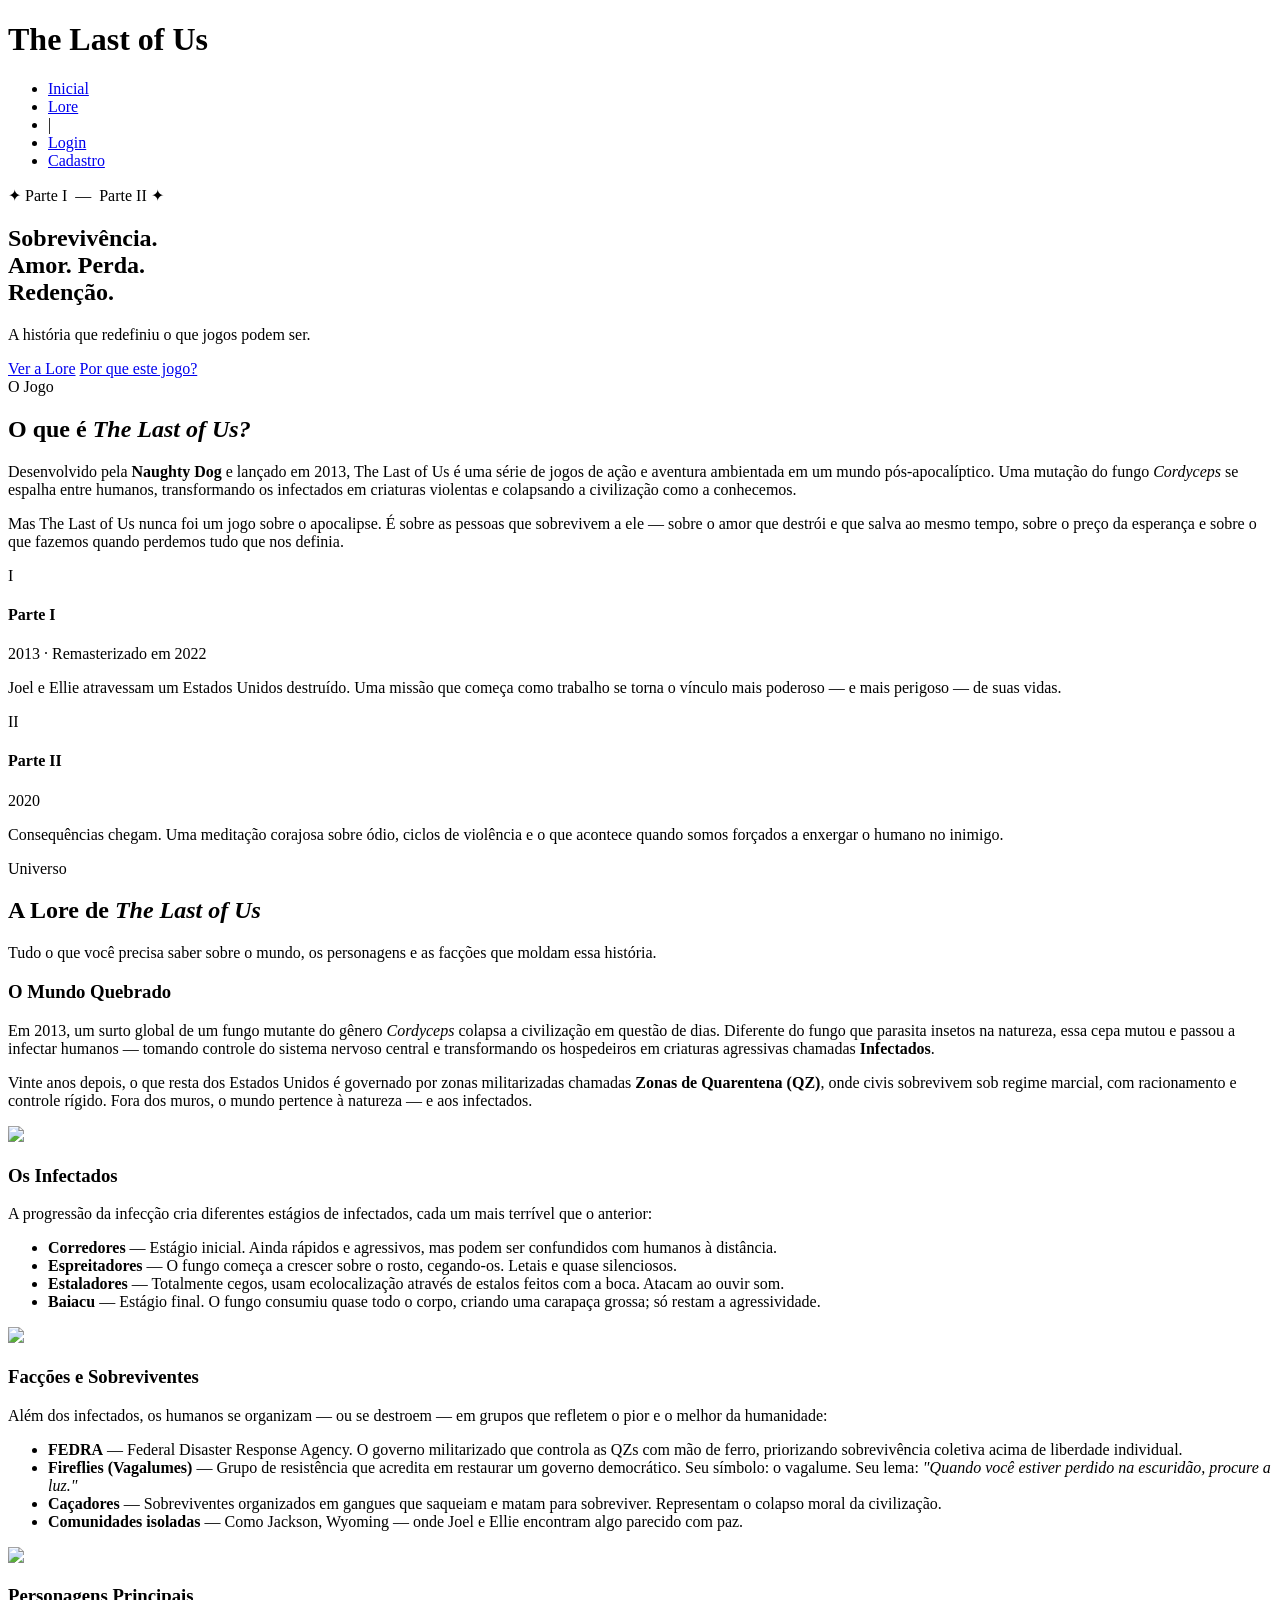
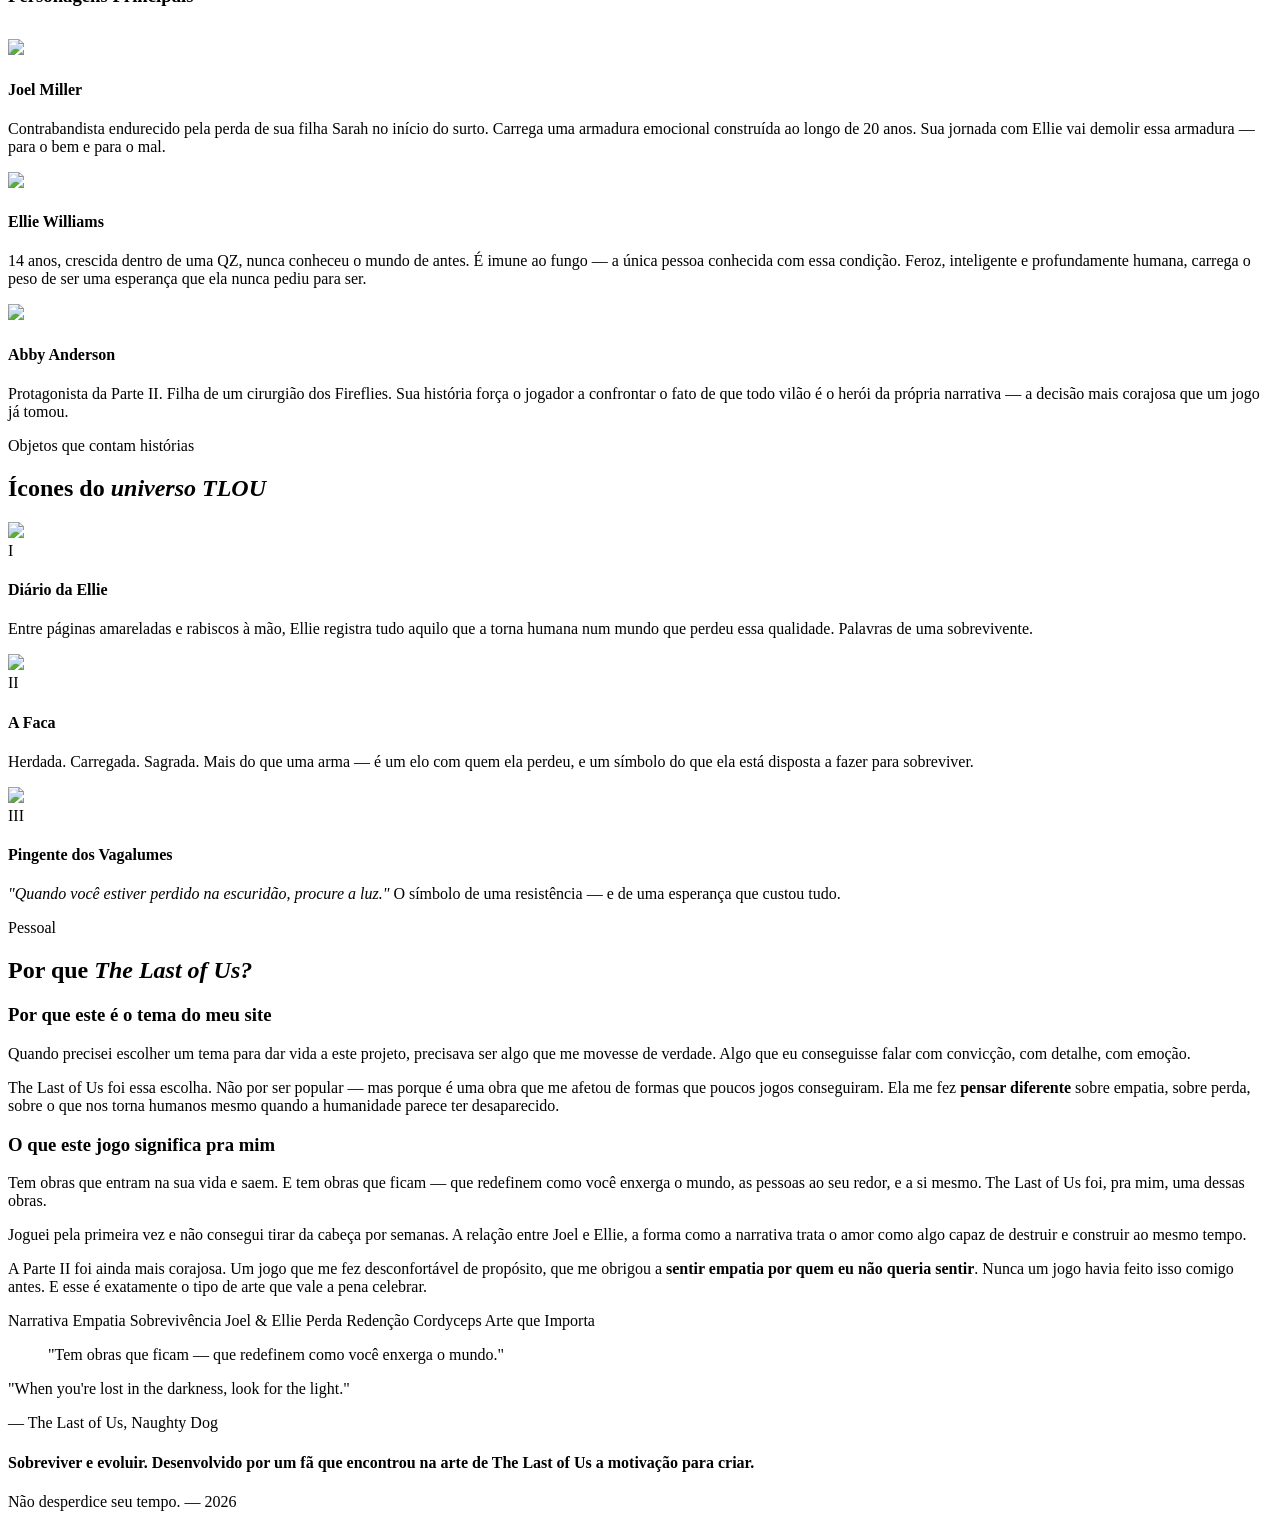
==== Projeto TLOU/public/index.html @ ddcffe45 "Home + Login + Register" ====
<!DOCTYPE html>
<html lang="pt-BR">

<head>
  <meta charset="UTF-8">
  <meta name="viewport" content="width=device-width, initial-scale=1.0">
  <title>The Last of Us</title>
  <link rel="stylesheet" href="/css/style.css">
</head>

<body>
  <div class="header">
    <div class="container">
      <h1 class="titulo">The Last of Us</h1>
      <ul class="navbar">
        <li class="agora"><a href="#">Inicial</a></li>
        <li><a href="lore.html">Lore</a></li>
        <li class="separador">|</li>
        <li><a href="login.html">Login</a></li>
        <li><a href="cadastro.html">Cadastro</a></li>
      </ul>
    </div>
  </div>

  <div class="banner">
    <div class="container">
      <div class="banner-conteudo">
        <p class="banner-badge">✦ Parte I &nbsp;&mdash;&nbsp; Parte II ✦</p>
        <h2 class="banner-titulo">Sobrevivência.<br><span>Amor. Perda.</span><br>Redenção.</h2>
        <div class="banner-divisor"></div>
        <p class="banner-sub">A história que redefiniu o que jogos podem ser.</p>
        <div class="botoes">
          <a href="#lore" class="btn-primario">Ver a Lore</a>
          <a href="#significado" class="btn-secundario">Por que este jogo?</a>
        </div>
      </div>
    </div>
  </div>

  <div class="sobre">
    <div class="container">
      <div class="sobre-texto">
        <div class="traco-all">
          <div class="divisor-all"></div>
          <div class="subtitulo-all">O Jogo</div>
        </div>
        <h2 class="titulo-all">O que é <em>The Last of Us?</em></h2>
        <p>Desenvolvido pela <strong>Naughty Dog</strong> e lançado em 2013, The Last of Us é uma série de jogos de ação
          e aventura ambientada em um mundo pós-apocalíptico. Uma mutação do fungo <em>Cordyceps</em> se espalha entre
          humanos, transformando os infectados em criaturas violentas e colapsando a civilização como a conhecemos.</p>
        <p>Mas The Last of Us nunca foi um jogo sobre o apocalipse. É sobre as pessoas que sobrevivem a ele — sobre o
          amor que destrói e que salva ao mesmo tempo, sobre o preço da esperança e sobre o que fazemos quando perdemos
          tudo que nos definia.</p>
      </div>
      <div class="sobre-cards">
        <div class="parte-card">
          <span class="parte-num">I</span>
          <h4>Parte I</h4>
          <p class="parte-ano">2013 · Remasterizado em 2022</p>
          <p>Joel e Ellie atravessam um Estados Unidos destruído. Uma missão que começa como trabalho se torna o vínculo
            mais poderoso — e mais perigoso — de suas vidas.</p>
        </div>
        <div class="parte-card">
          <span class="parte-num">II</span>
          <h4>Parte II</h4>
          <p class="parte-ano">2020</p>
          <p>Consequências chegam. Uma meditação corajosa sobre ódio, ciclos de violência e o que acontece quando somos
            forçados a enxergar o humano no inimigo.</p>
        </div>
      </div>
    </div>
  </div>

  <div class="lore" id="lore">
    <div class="container">

      <div class="lore-header">
        <div class="traco-all">
          <div class="divisor-all"></div>
          <div class="subtitulo-all">Universo</div>
        </div>
        <h2 class="titulo-all">A Lore de <em>The Last of Us</em></h2>
        <p class="lore-intro">Tudo o que você precisa saber sobre o mundo, os personagens e as facções que moldam essa
          história.</p>
      </div>


      <div class="lore-bloco">
        <div class="lore-bloco-text">
          <h3 class="lore-titulo">O Mundo Quebrado</h3>
          <p>Em 2013, um surto global de um fungo mutante do gênero <em>Cordyceps</em> colapsa a civilização em questão
            de dias. Diferente do fungo que parasita insetos na natureza, essa cepa mutou e passou a infectar humanos —
            tomando controle do sistema nervoso central e transformando os hospedeiros em criaturas agressivas chamadas
            <strong>Infectados</strong>.
          </p>
          <p>Vinte anos depois, o que resta dos Estados Unidos é governado por zonas militarizadas chamadas
            <strong>Zonas de Quarentena (QZ)</strong>, onde civis sobrevivem sob regime marcial, com racionamento e
            controle rígido. Fora dos muros, o mundo pertence à natureza — e aos infectados.
          </p>
        </div>
        <img
          src="https://i.redd.it/joel-and-ellie-hypothetical-scenario-v0-gl40tig208of1.png?width=2559&format=png&auto=webp&s=5d4ba852aabe1a13c42122e3b553d77be9f75560"
          width="400px">
      </div>

      <div class="lore-bloco">
        <div class="lore-bloco-text">
          <h3 class="lore-titulo">Os Infectados</h3>
          <p>A progressão da infecção cria diferentes estágios de infectados, cada um mais terrível que o anterior:</p>
          <ul class="lore-lista">
            <li><strong>Corredores</strong> — Estágio inicial. Ainda rápidos e agressivos, mas podem ser confundidos com
              humanos à distância.</li>
            <li><strong>Espreitadores</strong> — O fungo começa a crescer sobre o rosto, cegando-os. Letais e quase
              silenciosos.</li>
            <li><strong>Estaladores</strong> — Totalmente cegos, usam ecolocalização através de estalos feitos com a
              boca. Atacam ao
              ouvir som.</li>
            <li><strong>Baiacu</strong> — Estágio final. O fungo consumiu quase todo o corpo, criando uma carapaça
              grossa; só restam a agressividade.</li>
          </ul>
        </div>
        <img src="https://static.ndmais.com.br/2025/04/fungo-zumbi-the-last-of-us.jpg" width="400px">
      </div>

      <div class="lore-bloco">
        <div class="lore-bloco-text">
          <h3 class="lore-titulo">Facções e Sobreviventes</h3>
          <p>Além dos infectados, os humanos se organizam — ou se destroem — em grupos que refletem o pior e o melhor da
            humanidade:</p>
          <ul class="lore-lista">
            <li><strong>FEDRA</strong> — Federal Disaster Response Agency. O governo militarizado que controla as QZs
              com mão de ferro, priorizando sobrevivência coletiva acima de liberdade individual.</li>
            <li><strong>Fireflies (Vagalumes)</strong> — Grupo de resistência que acredita em restaurar um governo
              democrático. Seu símbolo: o vagalume. Seu lema: <em>"Quando você estiver perdido na escuridão, procure a
                luz."</em></li>
            <li><strong>Caçadores</strong> — Sobreviventes organizados em gangues que saqueiam e matam para sobreviver.
              Representam o colapso moral da civilização.</li>
            <li><strong>Comunidades isoladas</strong> — Como Jackson, Wyoming — onde Joel e Ellie encontram algo
              parecido com paz.</li>
          </ul>
        </div>
        <img
          src="https://preview.redd.it/made-a-map-of-all-the-factions-communities-bases-and-v0-jcpakg2k6xwb1.png?auto=webp&s=feac3c8843901e3a13136aa67c538feeee03b497"
          width="400px">
      </div>

      <h3 class="lore-titulo" style="margin-bottom:2rem">Personagens Principais</h3>
      <div class="lore-personagens">
        <div class="personagens-grid">

          <div class="personagem-card">
            <img
              src="https://gmedia.playstation.com/is/image/SIEPDC/the-last-of-us-hub-character-joel-en-23sept22?$1600px--t$">
            <h4>Joel Miller</h4>
            <p>Contrabandista endurecido pela perda de sua filha Sarah no início do surto. Carrega uma armadura
              emocional construída ao longo de 20 anos. Sua jornada com Ellie vai demolir essa armadura — para o bem e
              para o mal.</p>
          </div>

          <div class="personagem-card">
            <img
              src="https://gmedia.playstation.com/is/image/SIEPDC/the-last-of-us-hub-character-ellie-02-en-08sept23?$1600px--t$">
            <h4>Ellie Williams</h4>
            <p>14 anos, crescida dentro de uma QZ, nunca conheceu o mundo de antes. É imune ao fungo — a única pessoa
              conhecida com essa condição. Feroz, inteligente e profundamente humana, carrega o peso de ser uma
              esperança
              que ela nunca pediu para ser.</p>
          </div>

          <div class="personagem-card">
            <img
              src="https://gmedia.playstation.com/is/image/SIEPDC/the-last-of-us-hub-character-abby-en-23sept22?$1600px--t$">
            <h4>Abby Anderson</h4>
            <p>Protagonista da Parte II. Filha de um cirurgião dos Fireflies. Sua história força o jogador a confrontar
              o fato de que todo vilão é o herói da própria narrativa — a decisão mais corajosa que um jogo já tomou.
            </p>
          </div>
        </div>
      </div>

    </div>
  </div>

  </div>
  </div>

  <div class="reliquias">
    <div class="container">
      <div class="traco-all">
        <div class="divisor-all"></div>
        <div class="subtitulo-all">Objetos que contam histórias</div>
      </div>
      <h2 class="titulo-all">Ícones do <em>universo TLOU</em></h2>

      <div class="boxes">

        <div class="box">
          <img src="https://down-br.img.susercontent.com/file/br-11134207-81z1k-mfni1aw8sy6d87" width="500px">
          <div class="box-body">
            <span class="box-num">I</span>
            <h4>Diário da Ellie</h4>
            <p>Entre páginas amareladas e rabiscos à mão, Ellie registra tudo aquilo que a torna humana num mundo que
              perdeu essa qualidade. Palavras de uma sobrevivente.</p>
          </div>
        </div>

        <div class="box">
          <img
            src="https://cdnb.artstation.com/p/assets/images/images/060/499/467/large/rodolphe-jakana-switchblade01.jpg?1678718060"
            width="500px">
          <div class="box-body">
            <span class="box-num">II</span>
            <h4>A Faca</h4>
            <p>Herdada. Carregada. Sagrada. Mais do que uma arma — é um elo com quem ela perdeu, e um símbolo do que ela
              está disposta a fazer para sobreviver.</p>
          </div>
        </div>

        <div class="box">
          <img
            src="https://static.wikia.nocookie.net/thelastofus/images/8/82/Lucas_Rios_pendant_front_PS5.png/revision/latest?cb=20230102212359"
            width="500px">
          <div class="box-body">
            <span class="box-num">III</span>
            <h4>Pingente dos Vagalumes</h4>
            <p><em>"Quando você estiver perdido na escuridão, procure a luz."</em> O símbolo de uma resistência — e de
              uma esperança que custou tudo.</p>
          </div>
        </div>

      </div>
    </div>
  </div>

  <div class="significado" id="significado">
    <div class="container">

      <div class="significado-header">
        <div class="traco-all">
          <div class="divisor-all"></div>
          <div class="subtitulo-all">Pessoal</div>
        </div>
        <h2 class="titulo-all">Por que <em>The Last of Us?</em></h2>
      </div>

      <div class="significado-conteudo">

        <div class="significado-texto">
          <h3 class="sig-subtitulo">Por que este é o tema do meu site</h3>
          <p>Quando precisei escolher um tema para dar vida a este projeto, precisava ser algo que me movesse de
            verdade. Algo que eu conseguisse falar com
            convicção, com detalhe, com emoção.</p>
          <p>The Last of Us foi essa escolha. Não por ser popular — mas porque é uma obra que me afetou de formas que
            poucos jogos conseguiram. Ela me fez <strong>pensar diferente</strong> sobre empatia, sobre perda, sobre o
            que nos torna humanos mesmo quando a humanidade parece ter desaparecido.</p>

          <div class="sig-divisor"></div>

          <h3 class="sig-subtitulo">O que este jogo significa pra mim</h3>
          <p>Tem obras que entram na sua vida e saem. E tem obras que ficam — que redefinem como você enxerga o mundo,
            as pessoas ao seu redor, e a si mesmo. The Last of Us foi, pra mim, uma dessas obras.</p>
          <p>Joguei pela primeira vez e não consegui tirar da cabeça por semanas. A relação entre Joel e Ellie, a forma
            como a narrativa trata o amor como algo capaz de destruir e construir ao mesmo tempo.</p>
          <p>A Parte II foi ainda mais corajosa. Um jogo que me fez desconfortável de propósito, que me obrigou a
            <strong>sentir empatia por quem eu não queria sentir</strong>. Nunca um jogo havia feito isso comigo antes.
            E esse é exatamente o tipo de arte que vale a pena celebrar.
          </p>

          <div class="sig-tags">
            <span class="tag">Narrativa</span>
            <span class="tag">Empatia</span>
            <span class="tag">Sobrevivência</span>
            <span class="tag verde">Joel & Ellie</span>
            <span class="tag">Perda</span>
            <span class="tag">Redenção</span>
            <span class="tag verde">Cordyceps</span>
            <span class="tag">Arte que Importa</span>
          </div>
        </div>

        <div class="significado-lateral">
          <blockquote class="sig-nota">
            "Tem obras que ficam — que redefinem como você enxerga o mundo."
          </blockquote>
          <div class="sig-frase-oficial">
            <p class="sig-frase-texto">"When you're lost in the darkness, look for the light."</p>
            <p class="sig-frase-autor">— The Last of Us, Naughty Dog</p>
          </div>
        </div>

      </div>
    </div>
  </div>

  <div class="footer">
    <div class="container">
      <h4>Sobreviver e evoluir. Desenvolvido por um fã que encontrou na arte de The Last of Us a motivação para criar.
      </h4>
      <span class="version">Não desperdice seu tempo. — 2026</span>
    </div>
  </div>

</body>

</html>
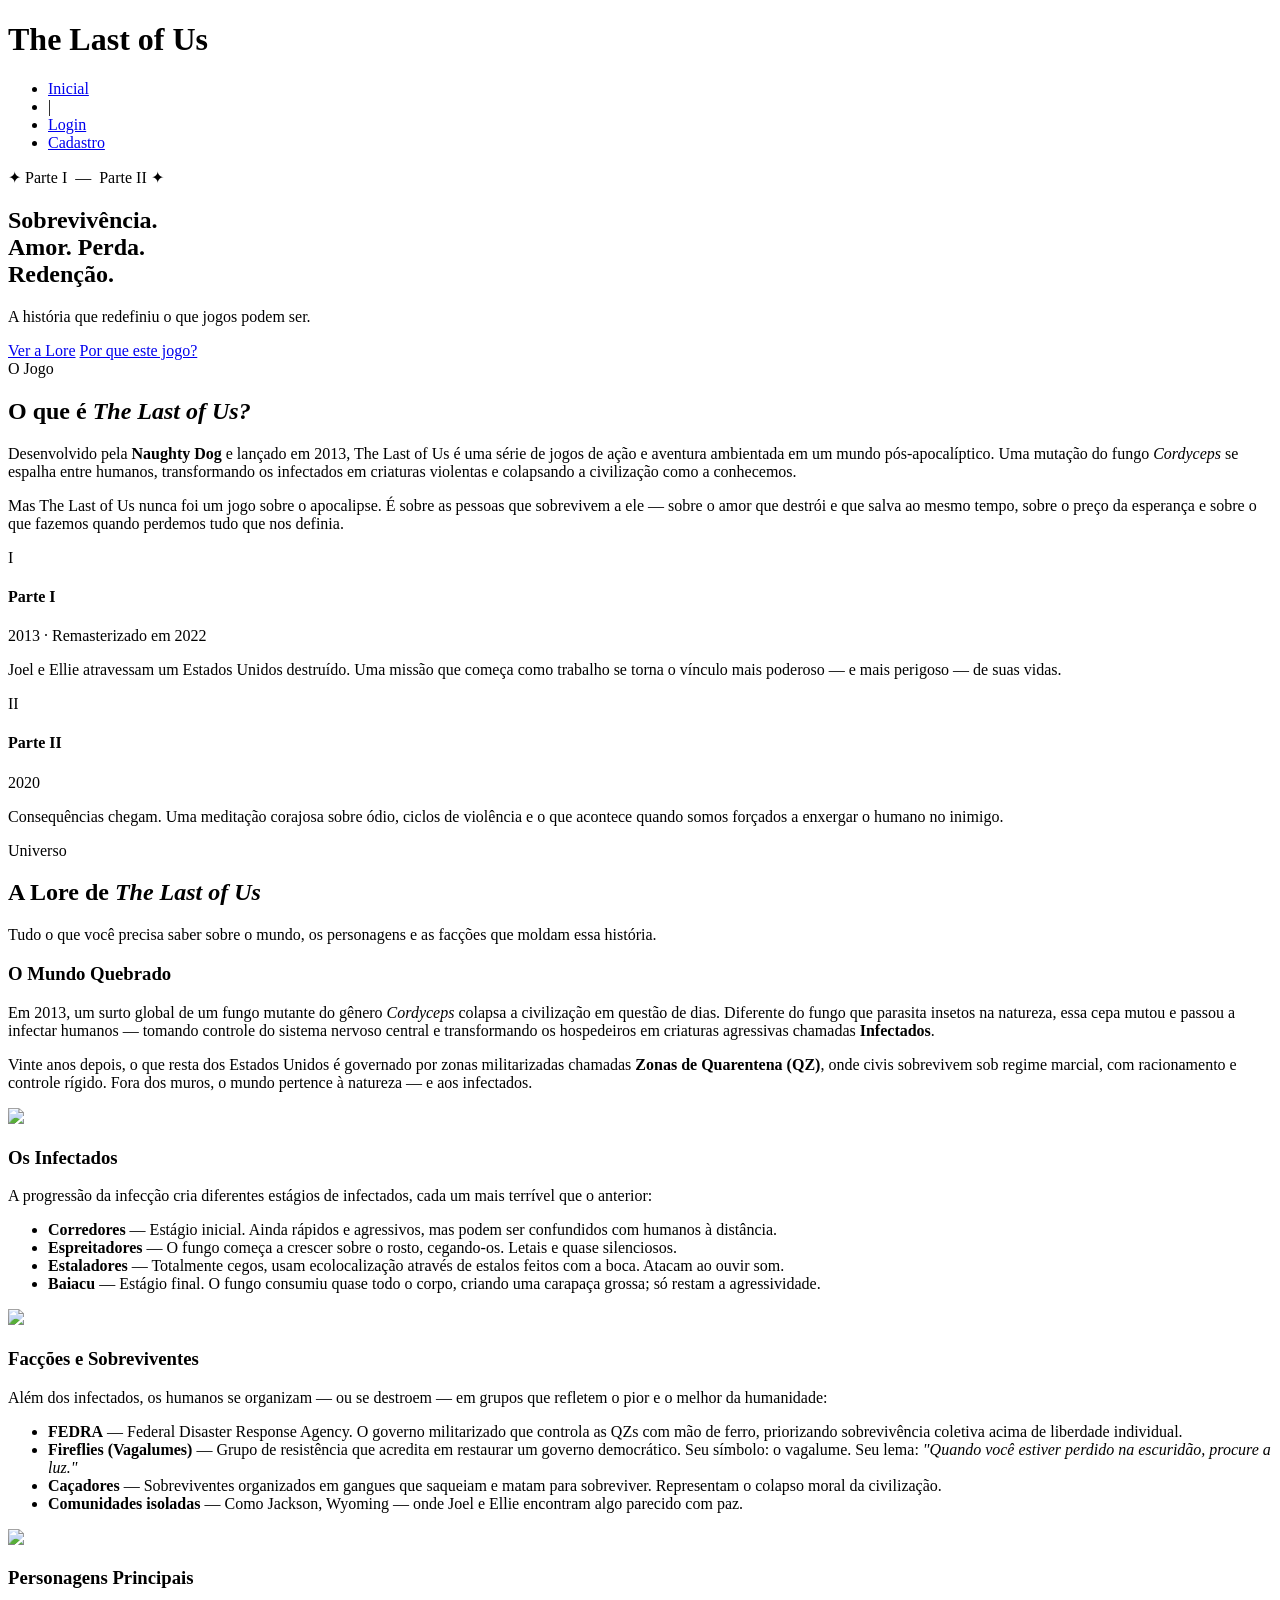
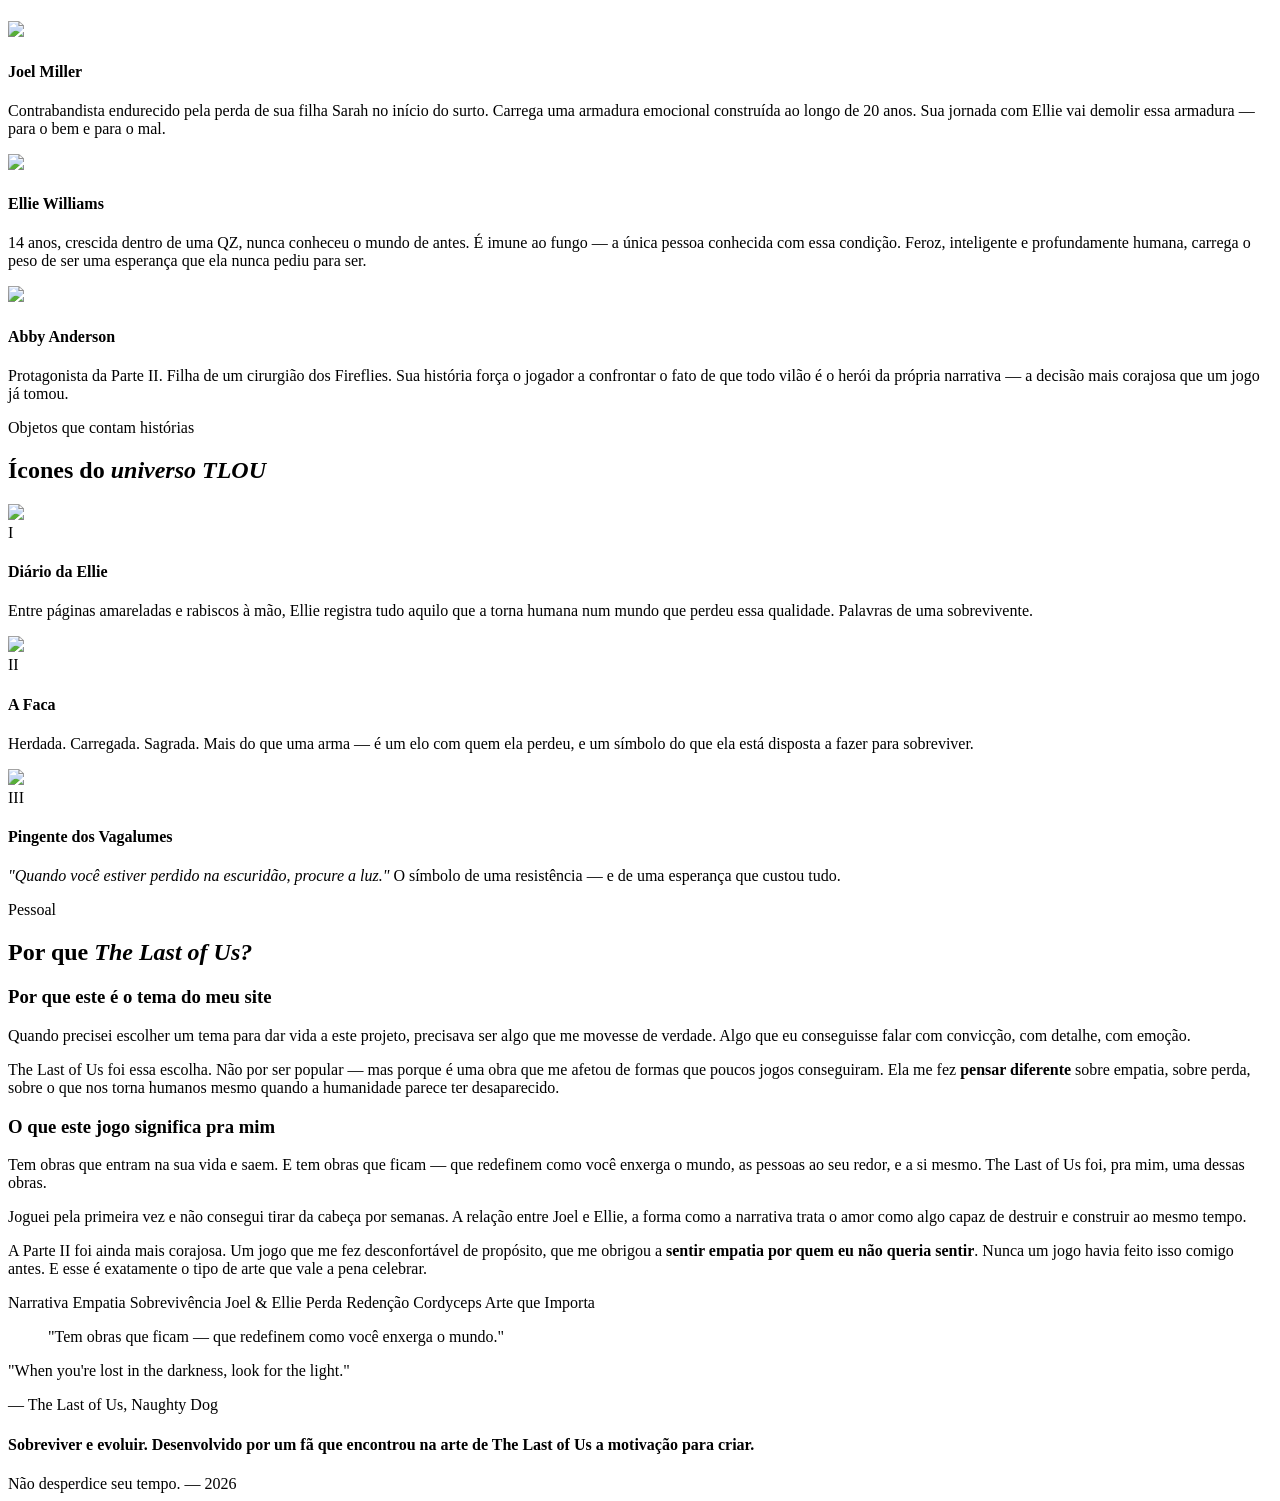
==== commit 20f351b3: "Login / Cadastro Fixed + Dashboard + Quiz + Database Logic + API Connection" ====
--- a/Projeto TLOU/public/index.html
+++ b/Projeto TLOU/public/index.html
@@ -12,13 +12,12 @@
   <div class="header">
     <div class="container">
       <h1 class="titulo">The Last of Us</h1>
-      <ul class="navbar">
+      <ul class="navbar"> <!-- (ul) Define que aqui começa uma lista-->
         <li class="agora"><a href="#">Inicial</a></li>
-        <li><a href="lore.html">Lore</a></li>
-        <li class="separador">|</li>
-        <li><a href="login.html">Login</a></li>
+        <li class="separador">|</li> <!-- (li) Define itens dentro da lista-->
+        <li><a href="login.html">Login</a></li> <!-- (a) Define links para outras páginas HTML-->
         <li><a href="cadastro.html">Cadastro</a></li>
-      </ul>
+      </ul> <!-- (ul) Define que aqui finaliza a lista-->
     </div>
   </div>
 
@@ -44,7 +43,7 @@
           <div class="divisor-all"></div>
           <div class="subtitulo-all">O Jogo</div>
         </div>
-        <h2 class="titulo-all">O que é <em>The Last of Us?</em></h2>
+        <h2 class="titulo-all">O que é <em>The Last of Us?</em></h2> <!--- (em) Tag para ênfase-->
         <p>Desenvolvido pela <strong>Naughty Dog</strong> e lançado em 2013, The Last of Us é uma série de jogos de ação
           e aventura ambientada em um mundo pós-apocalíptico. Uma mutação do fungo <em>Cordyceps</em> se espalha entre
           humanos, transformando os infectados em criaturas violentas e colapsando a civilização como a conhecemos.</p>
@@ -79,7 +78,7 @@
           <div class="divisor-all"></div>
           <div class="subtitulo-all">Universo</div>
         </div>
-        <h2 class="titulo-all">A Lore de <em>The Last of Us</em></h2>
+        <h2 class="titulo-all">A Lore de <em>The Last of Us</em></h2> <!--- (em) Tag para ênfase-->
         <p class="lore-intro">Tudo o que você precisa saber sobre o mundo, os personagens e as facções que moldam essa
           história.</p>
       </div>
@@ -190,7 +189,7 @@
         <div class="divisor-all"></div>
         <div class="subtitulo-all">Objetos que contam histórias</div>
       </div>
-      <h2 class="titulo-all">Ícones do <em>universo TLOU</em></h2>
+      <h2 class="titulo-all">Ícones do <em>universo TLOU</em></h2> <!--- (em) Tag para ênfase-->
 
       <div class="boxes">
 
@@ -224,7 +223,9 @@
             <span class="box-num">III</span>
             <h4>Pingente dos Vagalumes</h4>
             <p><em>"Quando você estiver perdido na escuridão, procure a luz."</em> O símbolo de uma resistência — e de
-              uma esperança que custou tudo.</p>
+              <!--- (em) Tag para ênfase-->
+              uma esperança que custou tudo.
+            </p>
           </div>
         </div>
 
@@ -240,7 +241,7 @@
           <div class="divisor-all"></div>
           <div class="subtitulo-all">Pessoal</div>
         </div>
-        <h2 class="titulo-all">Por que <em>The Last of Us?</em></h2>
+        <h2 class="titulo-all">Por que <em>The Last of Us?</em></h2> <!--- (em) Tag para ênfase-->
       </div>
 
       <div class="significado-conteudo">
@@ -279,9 +280,9 @@
         </div>
 
         <div class="significado-lateral">
-          <blockquote class="sig-nota">
+          <blockquote class="sig-nota"> <!-- (blockquote) Citação de uma fonte exeterna-->
             "Tem obras que ficam — que redefinem como você enxerga o mundo."
-          </blockquote>
+          </blockquote> <!-- (blockquote) Citação de uma fonte exeterna-->
           <div class="sig-frase-oficial">
             <p class="sig-frase-texto">"When you're lost in the darkness, look for the light."</p>
             <p class="sig-frase-autor">— The Last of Us, Naughty Dog</p>
